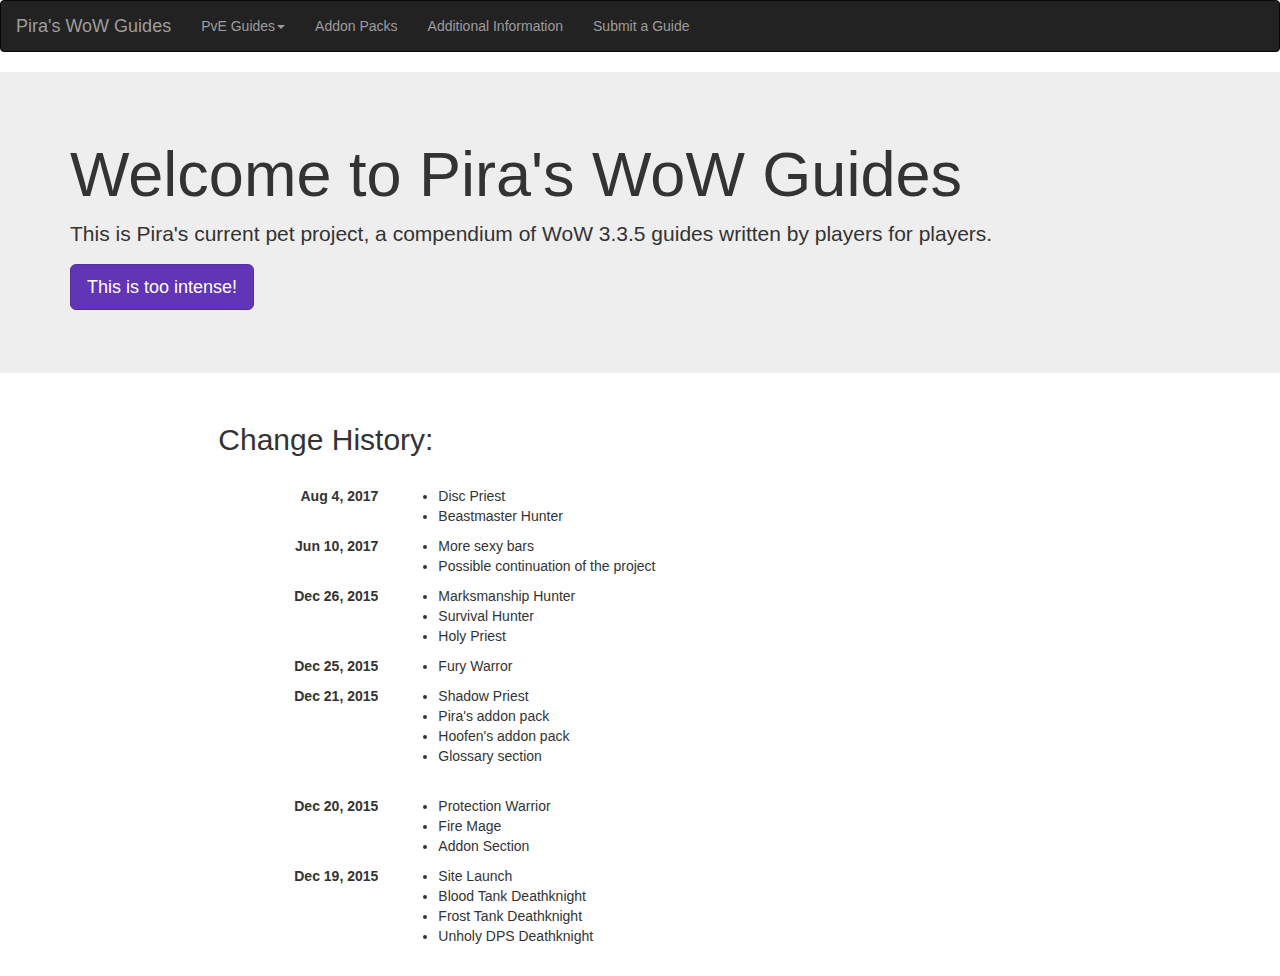
==== index.html @ 6518c199 "is this valid?" ====
<!DOCTYPE html>
<html lang="en">
	<meta http-equiv="Content-Type" content="text/html; charset=utf-8" />
	<link rel="stylesheet" type="text/css" href="/css/bootstrap.css" />
	<!-- http://getbootstrap.com/customize/?id=90eefd2995654c9117b7 -->
	<meta name="description" content="" />
	<meta name="keywords" content="" />
	<meta name="robots" content="" />
	<meta name="author" content="Elizabeth Wetton" />
	<link rel="shortcut icon" href="img/favicon.png" type="image/png" />
	<title>Pira's WoW Guides</title>
	<!-- Additional CSS to make thumbnails work -->
	<style type="text/css">
	.sq_thumb {
		position:relative;
		overflow:hidden;
		padding-bottom:100%;
	}
	.sq_thumb img{
		position:absolute;
	}
	</style>
</head>
<body>

	<script type="text/javascript" src="//platform.twitter.com/widgets.js"></script>	
	<script type="text/javascript" src="/js/jquery.min.js"></script>
	<script type="text/javascript" src="/js/bootstrap.js"></script>
	<script type="text/javascript" src="/js/npm.js"></script>	

	<!-- Here is where the Navbar starts -->
	<nav class="navbar navbar-inverse">
		<div class="container-fluid">
			<!-- Brand and toggle get grouped for better mobile display -->
			<div class="navbar-header">
				<button type="button" class="navbar-toggle collapsed" data-toggle="collapse" data-target="#bs-example-navbar-collapse-1" aria-expanded="false">
					<span class="sr-only">Toggle navigation</span>
					<span class="icon-bar"></span>
					<span class="icon-bar"></span>
					<span class="icon-bar"></span>
				</button>
				<a class="navbar-brand" href="/index.html">Pira's WoW Guides</a>
			</div>

			<!-- Collect the nav links, forms, and other content for toggling -->
			<div class="collapse navbar-collapse" id="bs-example-navbar-collapse-1">
				<ul class="nav navbar-nav">
					<li class="dropdown">
						<a data-toggle="dropdown" class="dropdown-toggle" href="#">PvE Guides<b class="caret"></b></a>
						<ul class="dropdown-menu">  
							<li><a href="/pve/dk.html"><img src="/img/icons/Icon_DK.gif"> Death Knight</a></li>
							<li class="disabled"><a href="/pve/druid.html"><img src="/img/icons/Icon_Druid.gif"> Druid</a></li>
							<li><a href="/pve/hunter.html"><img src="/img/icons/Icon_Hunter.gif"> Hunter</a></li>
							<li><a href="/pve/mage.html"><img src="/img/icons/Icon_Mage.gif"> Mage</a></li>
							<li class="disabled"><a href="/pve/paladin.html"><img src="/img/icons/Icon_Paladin.gif"> Paladin</a></li>
							<li><a href="/pve/priest.html"><img src="/img/icons/Icon_Priest.gif"> Priest</a></li>
							<li class="disabled"><a href="/pve/rogue.html"><img src="/img/icons/Icon_Rogue.gif"> Rogue</a></li>
							<li class="disabled"><a href="/pve/shaman.html"><img src="/img/icons/Icon_Shaman.gif"> Shaman</a></li>
							<li class="disabled"><a href="/pve/warlock.html"><img src="/img/icons/Icon_Warlock.gif"> Warlock</a></li>
							<li><a href="/pve/warrior.html"><img src="/img/icons/Icon_Warrior.gif"> Warrior</a></li>				
						</ul>
					</li>
					<!-- 
					<li class="dropdown">
						<a data-toggle="dropdown" class="dropdown-toggle" href="#">PvP Guides<b class="caret"></b></a>
						<ul class="dropdown-menu">  
							<li class="disabled"><a href="/pvp/dk.html"><img src="/img/icons/Icon_DK.gif"> Death Knight</a></li>
							<li class="disabled"><a href="/pvp/druid.html"><img src="/img/icons/Icon_Druid.gif"> Druid</a></li>
							<li class="disabled"><a href="/pvp/hunter.html"><img src="/img/icons/Icon_Hunter.gif"> Hunter</a></li>
							<li class="disabled"><a href="/pvp/mage.html"><img src="/img/icons/Icon_Mage.gif"> Mage</a></li>
							<li class="disabled"><a href="/pvp/paladin.html"><img src="/img/icons/Icon_Paladin.gif"> Paladin</a></li>
							<li class="disabled"><a href="/pvp/priest.html"><img src="/img/icons/Icon_Priest.gif"> Priest</a></li>
							<li class="disabled"><a href="/pvp/rogue.html"><img src="/img/icons/Icon_Rogue.gif"> Rogue</a></li>
							<li class="disabled"><a href="/pvp/shaman.html"><img src="/img/icons/Icon_Shaman.gif"> Shaman</a></li>
							<li class="disabled"><a href="/pvp/warlock.html"><img src="/img/icons/Icon_Warlock.gif"> Warlock</a></li>
							<li class="disabled"><a href="/pvp/warrior.html"><img src="/img/icons/Icon_Warrior.gif"> Warrior</a></li>				
						</ul>
					</li> -->
					<li><a href="addons.html">Addon Packs</a></li>
					<li><a href="glossary.html">Additional Information</a></li>
					<li><a href="submit.html">Submit a Guide</a></li>
				</ul>
			</div><!-- /.navbar-collapse -->
		</div><!-- /.container-fluid -->
	</nav>
	<!-- Here is where the Navbar ends -->
	<div class="row">
		<div class="jumbotron">
			<div class="container">
				<h1>Welcome to Pira's WoW Guides</h1>
				<p>This is Pira's current pet project, a compendium of WoW 3.3.5 guides written by players for players.</p>
				<p><a class="btn btn-primary btn-lg" href="http://www.google.ca" role="button">This is too intense!</a></p>
			</div>
		</div>
	</div>
	<div class="row">
		<div class="col-md-2">
		</div>
		<div class="col-md-8">
			<h2>Change History:</h2>
			<br>
			<dl class="dl-horizontal">
				<dt>Aug 4, 2017</dt>
				<dd>
					<ul>
						<li>Disc Priest</li>
						<li>Beastmaster Hunter</li>
					</ul>
				</dd>
				<dt>Jun 10, 2017</dt>
				<dd>
					<ul>
						<li>More sexy bars</li>
						<li>Possible continuation of the project</li>
					</ul>
				</dd>
				<dt>Dec 26, 2015</dt>
				<dd>
					<ul>
						<li>Marksmanship Hunter</li>
						<li>Survival Hunter</li>
						<li>Holy Priest</li>
					</ul>
				</dd>
				<dt>Dec 25, 2015</dt>
				<dd>
					<ul>
						<li>Fury Warror</li>
					</ul>
				</dd>
				<dt>Dec 21, 2015</dt>
				<dd>
					<ul>
						<li>Shadow Priest</li>
						<li>Pira's addon pack</li>
						<li>Hoofen's addon pack</li>
						<li>Glossary section</li>
					</ul>
				</dd><br>
				<dt>Dec 20, 2015</dt>
				<dd>
					<ul>
						<li>Protection Warrior</li>
						<li>Fire Mage</li>
						<li>Addon Section</li>
					</ul>
				</dd>
				<dt>Dec 19, 2015</dt>
				<dd>
					<ul>
						<li>Site Launch</li>
						<li>Blood Tank Deathknight</li>
						<li>Frost Tank Deathknight</li>
						<li>Unholy DPS Deathknight</li>
					</ul>
				</dd>
			</dl>
		</div>
		<div class="col-md-2">
		</div>
	</div>
</body>
</html>
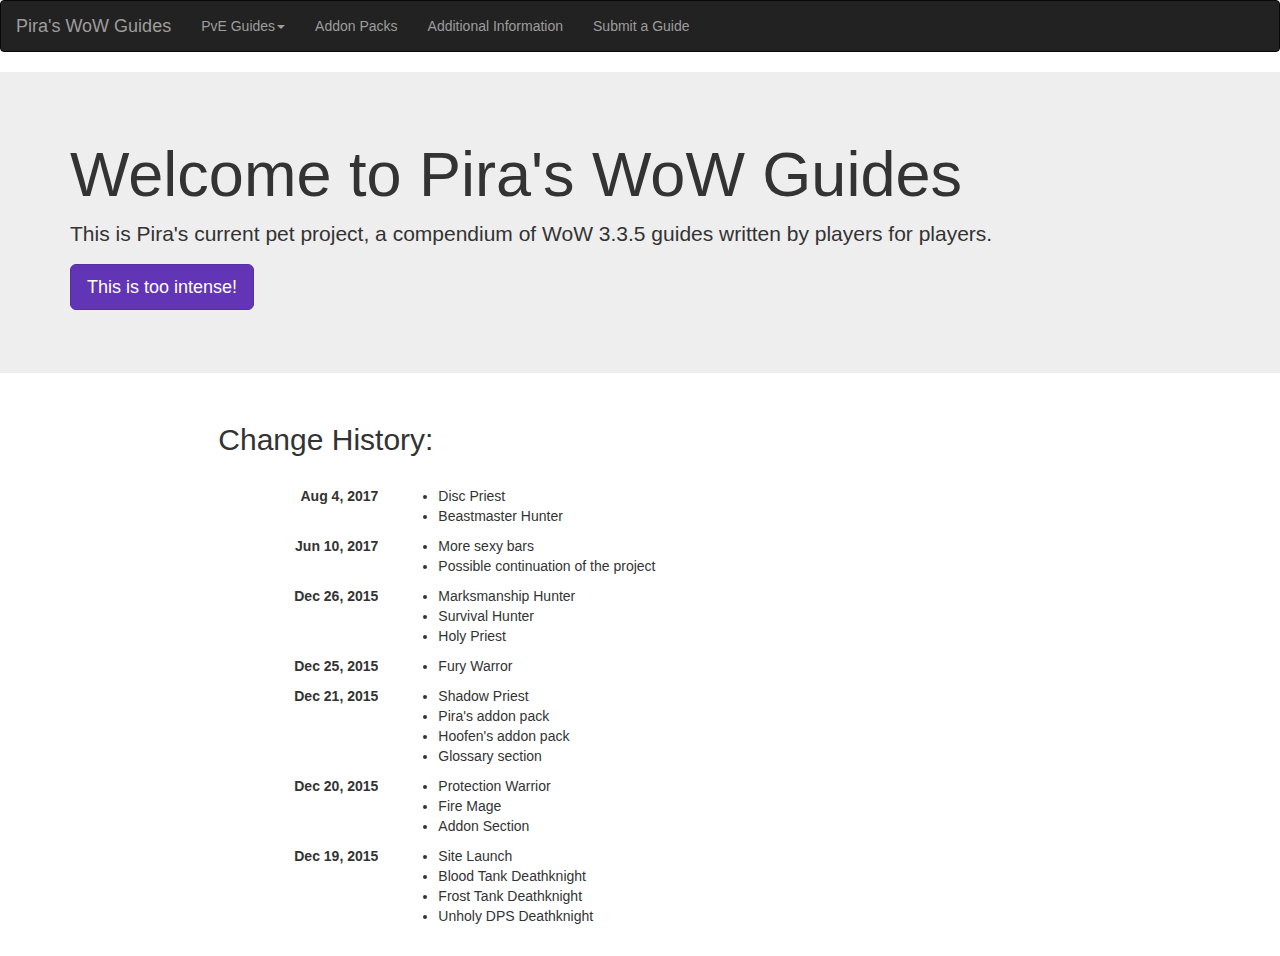
==== commit 0b208590: "ready for validation checking" ====
--- a/index.html
+++ b/index.html
@@ -1,16 +1,16 @@
 <!DOCTYPE html>
 <html lang="en">
-	<meta http-equiv="Content-Type" content="text/html; charset=utf-8" />
-	<link rel="stylesheet" type="text/css" href="/css/bootstrap.css" />
-	<!-- http://getbootstrap.com/customize/?id=90eefd2995654c9117b7 -->
-	<meta name="description" content="" />
-	<meta name="keywords" content="" />
-	<meta name="robots" content="" />
-	<meta name="author" content="Elizabeth Wetton" />
-	<link rel="shortcut icon" href="img/favicon.png" type="image/png" />
-	<title>Pira's WoW Guides</title>
-	<!-- Additional CSS to make thumbnails work -->
-	<style type="text/css">
+<meta http-equiv="Content-Type" content="text/html; charset=utf-8" />
+<link rel="stylesheet" type="text/css" href="/css/bootstrap.css" />
+<!-- http://getbootstrap.com/customize/?id=90eefd2995654c9117b7 -->
+<meta name="description" content="" />
+<meta name="keywords" content="" />
+<meta name="robots" content="" />
+<meta name="author" content="Elizabeth Wetton" />
+<link rel="shortcut icon" href="img/favicon.png" type="image/png" />
+<title>Pira's WoW Guides</title>
+<!-- Additional CSS to make thumbnails work -->
+<style type="text/css">
 	.sq_thumb {
 		position:relative;
 		overflow:hidden;
@@ -48,116 +48,116 @@
 					<li class="dropdown">
 						<a data-toggle="dropdown" class="dropdown-toggle" href="#">PvE Guides<b class="caret"></b></a>
 						<ul class="dropdown-menu">  
-							<li><a href="/pve/dk.html"><img src="/img/icons/Icon_DK.gif"> Death Knight</a></li>
-							<li class="disabled"><a href="/pve/druid.html"><img src="/img/icons/Icon_Druid.gif"> Druid</a></li>
-							<li><a href="/pve/hunter.html"><img src="/img/icons/Icon_Hunter.gif"> Hunter</a></li>
-							<li><a href="/pve/mage.html"><img src="/img/icons/Icon_Mage.gif"> Mage</a></li>
-							<li class="disabled"><a href="/pve/paladin.html"><img src="/img/icons/Icon_Paladin.gif"> Paladin</a></li>
-							<li><a href="/pve/priest.html"><img src="/img/icons/Icon_Priest.gif"> Priest</a></li>
-							<li class="disabled"><a href="/pve/rogue.html"><img src="/img/icons/Icon_Rogue.gif"> Rogue</a></li>
-							<li class="disabled"><a href="/pve/shaman.html"><img src="/img/icons/Icon_Shaman.gif"> Shaman</a></li>
-							<li class="disabled"><a href="/pve/warlock.html"><img src="/img/icons/Icon_Warlock.gif"> Warlock</a></li>
-							<li><a href="/pve/warrior.html"><img src="/img/icons/Icon_Warrior.gif"> Warrior</a></li>				
+							<li><a href="/pve/dk.html"><img src="/img/icons/Icon_DK.gif" alt="Death Knight Icon"> Death Knight</a></li>
+							<li class="disabled"><a href="/pve/druid.html"><img src="/img/icons/Icon_Druid.gif" alt="Druid Icon"> Druid</a></li>
+							<li><a href="/pve/hunter.html"><img src="/img/icons/Icon_Hunter.gif" alt="Hunter Icon"> Hunter</a></li>
+							<li><a href="/pve/mage.html"><img src="/img/icons/Icon_Mage.gif" alt="Mage Icon"> Mage</a></li>
+							<li class="disabled"><a href="/pve/paladin.html"><img src="/img/icons/Icon_Paladin.gif" alt="Paladin Icon"> Paladin</a></li>
+							<li><a href="/pve/priest.html"><img src="/img/icons/Icon_Priest.gif" alt="Priest Icon"> Priest</a></li>
+							<li class="disabled"><a href="/pve/rogue.html"><img src="/img/icons/Icon_Rogue.gif" alt="Rogue Icon"> Rogue</a></li>
+							<li class="disabled"><a href="/pve/shaman.html"><img src="/img/icons/Icon_Shaman.gif" alt="Shaman Icon"> Shaman</a></li>
+							<li class="disabled"><a href="/pve/warlock.html"><img src="/img/icons/Icon_Warlock.gif" alt="Warlock Icon"> Warlock</a></li>
+							<li><a href="/pve/warrior.html"><img src="/img/icons/Icon_Warrior.gif" alt="Warrior Icon"> Warrior</a></li>				
 						</ul>
 					</li>
 					<!-- 
-					<li class="dropdown">
+						<li class="dropdown">
 						<a data-toggle="dropdown" class="dropdown-toggle" href="#">PvP Guides<b class="caret"></b></a>
 						<ul class="dropdown-menu">  
-							<li class="disabled"><a href="/pvp/dk.html"><img src="/img/icons/Icon_DK.gif"> Death Knight</a></li>
-							<li class="disabled"><a href="/pvp/druid.html"><img src="/img/icons/Icon_Druid.gif"> Druid</a></li>
-							<li class="disabled"><a href="/pvp/hunter.html"><img src="/img/icons/Icon_Hunter.gif"> Hunter</a></li>
-							<li class="disabled"><a href="/pvp/mage.html"><img src="/img/icons/Icon_Mage.gif"> Mage</a></li>
-							<li class="disabled"><a href="/pvp/paladin.html"><img src="/img/icons/Icon_Paladin.gif"> Paladin</a></li>
-							<li class="disabled"><a href="/pvp/priest.html"><img src="/img/icons/Icon_Priest.gif"> Priest</a></li>
-							<li class="disabled"><a href="/pvp/rogue.html"><img src="/img/icons/Icon_Rogue.gif"> Rogue</a></li>
-							<li class="disabled"><a href="/pvp/shaman.html"><img src="/img/icons/Icon_Shaman.gif"> Shaman</a></li>
-							<li class="disabled"><a href="/pvp/warlock.html"><img src="/img/icons/Icon_Warlock.gif"> Warlock</a></li>
-							<li class="disabled"><a href="/pvp/warrior.html"><img src="/img/icons/Icon_Warrior.gif"> Warrior</a></li>				
+						<li class="disabled"><a href="/pvp/dk.html"><img src="/img/icons/Icon_DK.gif"> Death Knight</a></li>
+						<li class="disabled"><a href="/pvp/druid.html"><img src="/img/icons/Icon_Druid.gif"> Druid</a></li>
+						<li class="disabled"><a href="/pvp/hunter.html"><img src="/img/icons/Icon_Hunter.gif"> Hunter</a></li>
+						<li class="disabled"><a href="/pvp/mage.html"><img src="/img/icons/Icon_Mage.gif"> Mage</a></li>
+						<li class="disabled"><a href="/pvp/paladin.html"><img src="/img/icons/Icon_Paladin.gif"> Paladin</a></li>
+						<li class="disabled"><a href="/pvp/priest.html"><img src="/img/icons/Icon_Priest.gif"> Priest</a></li>
+						<li class="disabled"><a href="/pvp/rogue.html"><img src="/img/icons/Icon_Rogue.gif"> Rogue</a></li>
+						<li class="disabled"><a href="/pvp/shaman.html"><img src="/img/icons/Icon_Shaman.gif"> Shaman</a></li>
+						<li class="disabled"><a href="/pvp/warlock.html"><img src="/img/icons/Icon_Warlock.gif"> Warlock</a></li>
+						<li class="disabled"><a href="/pvp/warrior.html"><img src="/img/icons/Icon_Warrior.gif"> Warrior</a></li>				
 						</ul>
-					</li> -->
-					<li><a href="addons.html">Addon Packs</a></li>
-					<li><a href="glossary.html">Additional Information</a></li>
-					<li><a href="submit.html">Submit a Guide</a></li>
-				</ul>
-			</div><!-- /.navbar-collapse -->
-		</div><!-- /.container-fluid -->
-	</nav>
-	<!-- Here is where the Navbar ends -->
-	<div class="row">
-		<div class="jumbotron">
-			<div class="container">
-				<h1>Welcome to Pira's WoW Guides</h1>
-				<p>This is Pira's current pet project, a compendium of WoW 3.3.5 guides written by players for players.</p>
-				<p><a class="btn btn-primary btn-lg" href="http://www.google.ca" role="button">This is too intense!</a></p>
+						</li> -->
+						<li><a href="addons.html">Addon Packs</a></li>
+						<li><a href="glossary.html">Additional Information</a></li>
+						<li><a href="submit.html">Submit a Guide</a></li>
+					</ul>
+				</div><!-- /.navbar-collapse -->
+			</div><!-- /.container-fluid -->
+		</nav>
+		<!-- Here is where the Navbar ends -->
+		<div class="row">
+			<div class="jumbotron">
+				<div class="container">
+					<h1>Welcome to Pira's WoW Guides</h1>
+					<p>This is Pira's current pet project, a compendium of WoW 3.3.5 guides written by players for players.</p>
+					<p><a class="btn btn-primary btn-lg" href="http://www.google.ca" role="button">This is too intense!</a></p>
+				</div>
 			</div>
 		</div>
-	</div>
-	<div class="row">
-		<div class="col-md-2">
+		<div class="row">
+			<div class="col-md-2">
+			</div>
+			<div class="col-md-8">
+				<h2>Change History:</h2>
+				<br>
+				<dl class="dl-horizontal">
+					<dt>Aug 4, 2017</dt>
+					<dd>
+						<ul>
+							<li>Disc Priest</li>
+							<li>Beastmaster Hunter</li>
+						</ul>
+					</dd>
+					<dt>Jun 10, 2017</dt>
+					<dd>
+						<ul>
+							<li>More sexy bars</li>
+							<li>Possible continuation of the project</li>
+						</ul>
+					</dd>
+					<dt>Dec 26, 2015</dt>
+					<dd>
+						<ul>
+							<li>Marksmanship Hunter</li>
+							<li>Survival Hunter</li>
+							<li>Holy Priest</li>
+						</ul>
+					</dd>
+					<dt>Dec 25, 2015</dt>
+					<dd>
+						<ul>
+							<li>Fury Warror</li>
+						</ul>
+					</dd>
+					<dt>Dec 21, 2015</dt>
+					<dd>
+						<ul>
+							<li>Shadow Priest</li>
+							<li>Pira's addon pack</li>
+							<li>Hoofen's addon pack</li>
+							<li>Glossary section</li>
+						</ul>
+					</dd>
+					<dt>Dec 20, 2015</dt>
+					<dd>
+						<ul>
+							<li>Protection Warrior</li>
+							<li>Fire Mage</li>
+							<li>Addon Section</li>
+						</ul>
+					</dd>
+					<dt>Dec 19, 2015</dt>
+					<dd>
+						<ul>
+							<li>Site Launch</li>
+							<li>Blood Tank Deathknight</li>
+							<li>Frost Tank Deathknight</li>
+							<li>Unholy DPS Deathknight</li>
+						</ul>
+					</dd>
+				</dl>
+			</div>
+			<div class="col-md-2">
+			</div>
 		</div>
-		<div class="col-md-8">
-			<h2>Change History:</h2>
-			<br>
-			<dl class="dl-horizontal">
-				<dt>Aug 4, 2017</dt>
-				<dd>
-					<ul>
-						<li>Disc Priest</li>
-						<li>Beastmaster Hunter</li>
-					</ul>
-				</dd>
-				<dt>Jun 10, 2017</dt>
-				<dd>
-					<ul>
-						<li>More sexy bars</li>
-						<li>Possible continuation of the project</li>
-					</ul>
-				</dd>
-				<dt>Dec 26, 2015</dt>
-				<dd>
-					<ul>
-						<li>Marksmanship Hunter</li>
-						<li>Survival Hunter</li>
-						<li>Holy Priest</li>
-					</ul>
-				</dd>
-				<dt>Dec 25, 2015</dt>
-				<dd>
-					<ul>
-						<li>Fury Warror</li>
-					</ul>
-				</dd>
-				<dt>Dec 21, 2015</dt>
-				<dd>
-					<ul>
-						<li>Shadow Priest</li>
-						<li>Pira's addon pack</li>
-						<li>Hoofen's addon pack</li>
-						<li>Glossary section</li>
-					</ul>
-				</dd><br>
-				<dt>Dec 20, 2015</dt>
-				<dd>
-					<ul>
-						<li>Protection Warrior</li>
-						<li>Fire Mage</li>
-						<li>Addon Section</li>
-					</ul>
-				</dd>
-				<dt>Dec 19, 2015</dt>
-				<dd>
-					<ul>
-						<li>Site Launch</li>
-						<li>Blood Tank Deathknight</li>
-						<li>Frost Tank Deathknight</li>
-						<li>Unholy DPS Deathknight</li>
-					</ul>
-				</dd>
-			</dl>
-		</div>
-		<div class="col-md-2">
-		</div>
-	</div>
-</body>
+	</body>
 </html>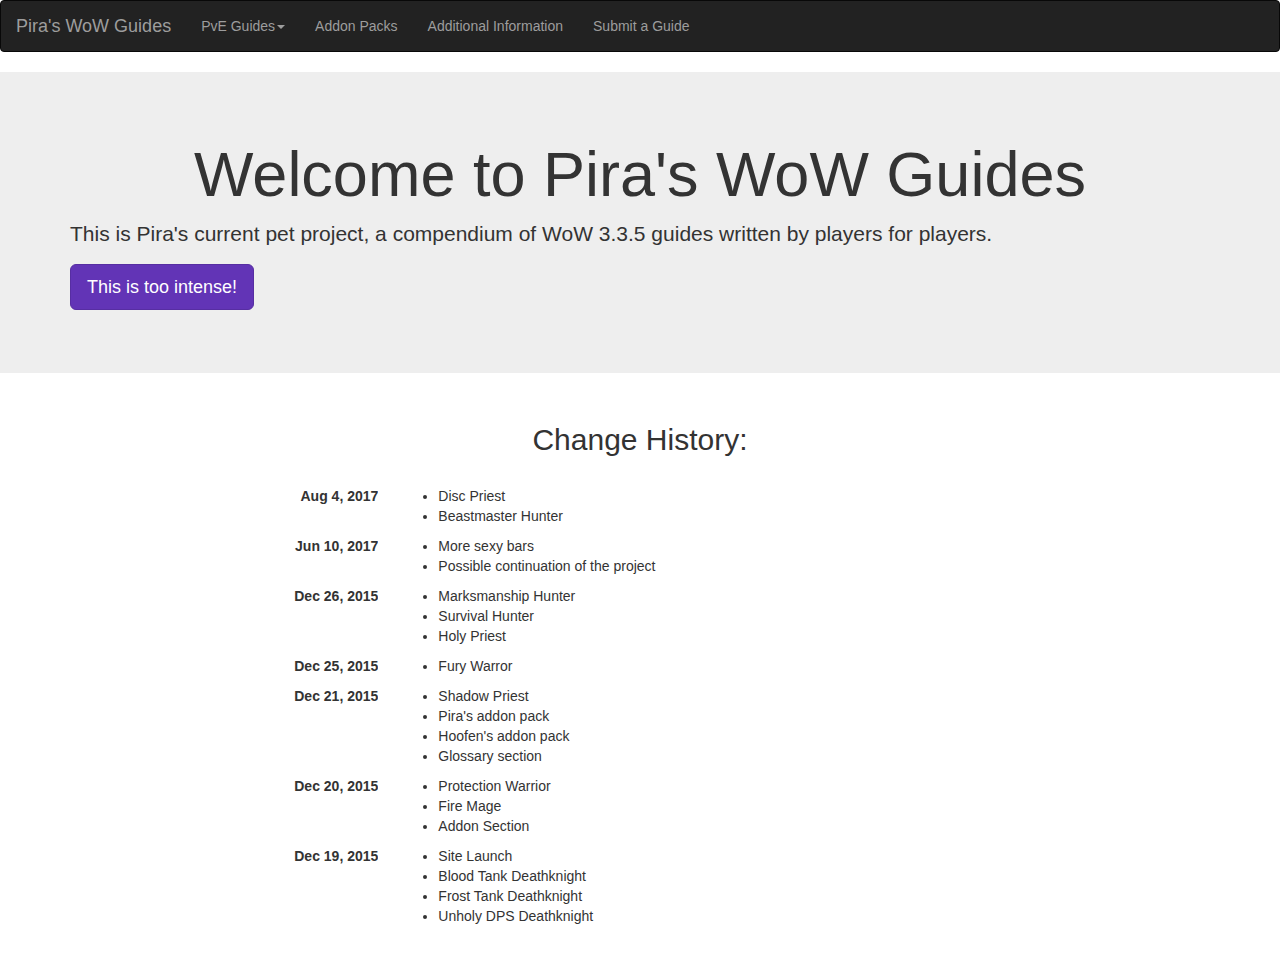
==== commit 915af819: "bleep" ====
--- a/index.html
+++ b/index.html
@@ -1,5 +1,6 @@
 <!DOCTYPE html>
 <html lang="en">
+<head>
 <meta http-equiv="Content-Type" content="text/html; charset=utf-8" />
 <link rel="stylesheet" type="text/css" href="/css/bootstrap.css" />
 <!-- http://getbootstrap.com/customize/?id=90eefd2995654c9117b7 -->
@@ -18,6 +19,12 @@
 	}
 	.sq_thumb img{
 		position:absolute;
+	}
+	h1 {
+		text-align: center;
+	}
+	h2 {
+		text-align: center;
 	}
 	</style>
 </head>
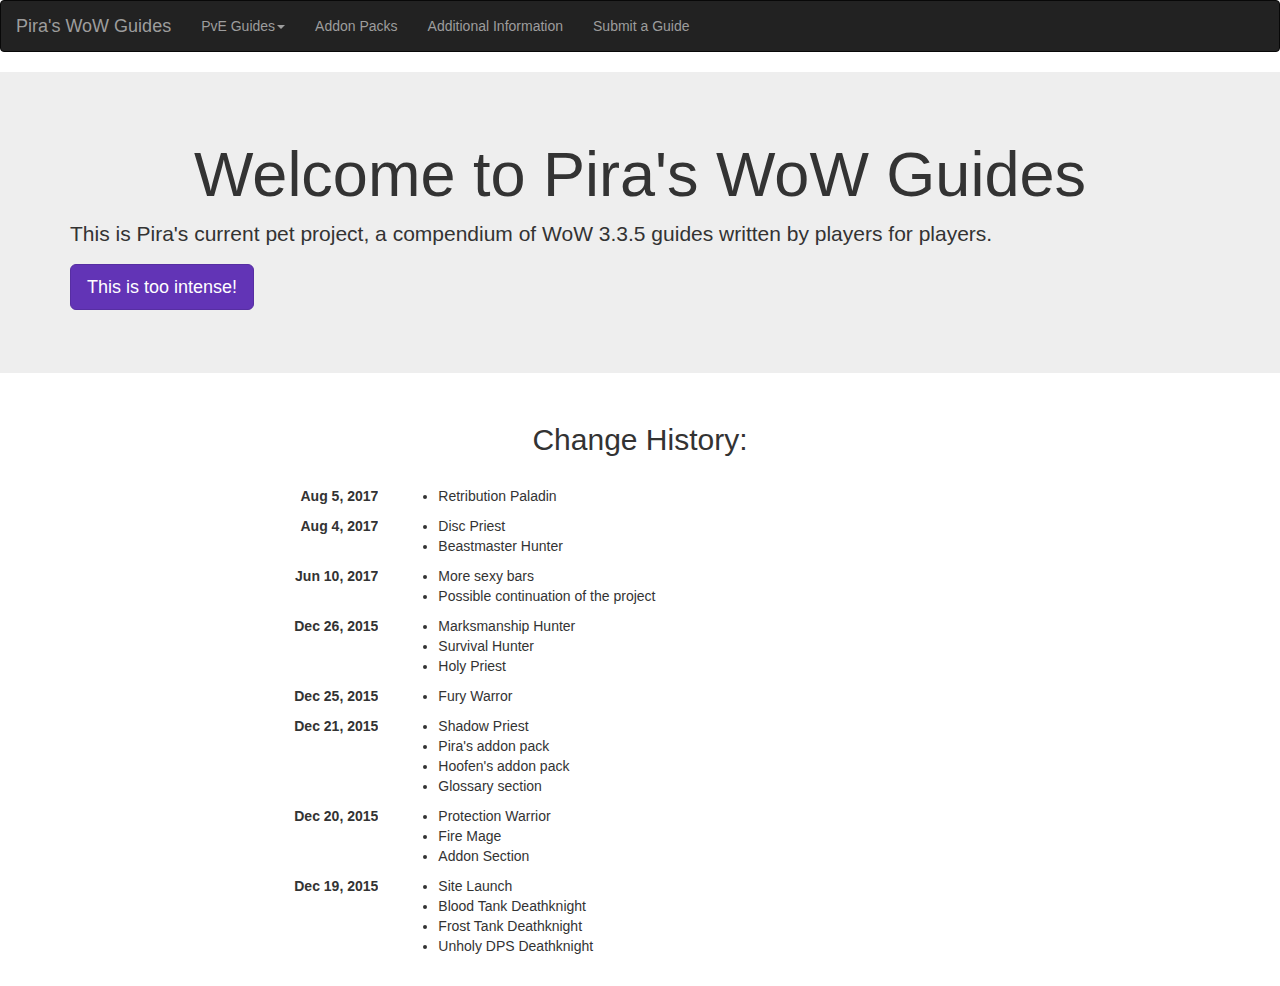
==== commit 7b0a5444: "update to front page" ====
--- a/index.html
+++ b/index.html
@@ -1,96 +1,100 @@
 <!DOCTYPE html>
 <html lang="en">
 <head>
-<meta http-equiv="Content-Type" content="text/html; charset=utf-8" />
-<link rel="stylesheet" type="text/css" href="/css/bootstrap.css" />
-<!-- http://getbootstrap.com/customize/?id=90eefd2995654c9117b7 -->
-<meta name="description" content="" />
-<meta name="keywords" content="" />
-<meta name="robots" content="" />
-<meta name="author" content="Elizabeth Wetton" />
-<link rel="shortcut icon" href="img/favicon.png" type="image/png" />
-<title>Pira's WoW Guides</title>
-<!-- Additional CSS to make thumbnails work -->
-<style type="text/css">
-	.sq_thumb {
-		position:relative;
-		overflow:hidden;
-		padding-bottom:100%;
-	}
-	.sq_thumb img{
-		position:absolute;
-	}
-	h1 {
-		text-align: center;
-	}
-	h2 {
-		text-align: center;
-	}
-	</style>
-</head>
-<body>
+	<meta http-equiv="Content-Type" content="text/html; charset=utf-8" />
+	<link rel="stylesheet" type="text/css" href="/css/bootstrap.css" />
+	<!-- http://getbootstrap.com/customize/?id=90eefd2995654c9117b7 -->
+	<meta name="description" content="" />
+	<meta name="keywords" content="" />
+	<meta name="robots" content="" />
+	<meta name="author" content="Elizabeth Wetton" />
+	<link rel="shortcut icon" href="img/favicon.png" type="image/png" />
+	<title>Pira's WoW Guides</title>
+	<!-- Additional CSS to make thumbnails work -->
+	<style type="text/css">
+		.sq_thumb {
+			position:relative;
+			overflow:hidden;
+			padding-bottom:100%;
+		}
+		.sq_thumb img{
+			position:absolute;
+		}
+		h1 {
+			text-align: center;
+		}
+		h2 {
+			text-align: center;
+		}
+		h3 {
+			text-align: center;
+		}
+		</style>
+	</head>
+	<body>
 
-	<script type="text/javascript" src="//platform.twitter.com/widgets.js"></script>	
-	<script type="text/javascript" src="/js/jquery.min.js"></script>
-	<script type="text/javascript" src="/js/bootstrap.js"></script>
-	<script type="text/javascript" src="/js/npm.js"></script>	
+		<script type="text/javascript" src="//platform.twitter.com/widgets.js"></script>	
+		<script type="text/javascript" src="/js/jquery.min.js"></script>
+		<script type="text/javascript" src="/js/bootstrap.js"></script>
+		<script type="text/javascript" src="/js/npm.js"></script>	
 
-	<!-- Here is where the Navbar starts -->
-	<nav class="navbar navbar-inverse">
-		<div class="container-fluid">
-			<!-- Brand and toggle get grouped for better mobile display -->
-			<div class="navbar-header">
-				<button type="button" class="navbar-toggle collapsed" data-toggle="collapse" data-target="#bs-example-navbar-collapse-1" aria-expanded="false">
-					<span class="sr-only">Toggle navigation</span>
-					<span class="icon-bar"></span>
-					<span class="icon-bar"></span>
-					<span class="icon-bar"></span>
-				</button>
-				<a class="navbar-brand" href="/index.html">Pira's WoW Guides</a>
-			</div>
+		<!-- Here is where the Navbar starts -->
+		<nav class="navbar navbar-inverse">
+			<div class="container-fluid">
+				<!-- Brand and toggle get grouped for better mobile display -->
+				<div class="navbar-header">
+					<button type="button" class="navbar-toggle collapsed" data-toggle="collapse" data-target="#bs-example-navbar-collapse-1" aria-expanded="false">
+						<span class="sr-only">Toggle navigation</span>
+						<span class="icon-bar"></span>
+						<span class="icon-bar"></span>
+						<span class="icon-bar"></span>
+					</button>
+					<a class="navbar-brand" href="/index.html">Pira's WoW Guides</a>
+				</div>
 
-			<!-- Collect the nav links, forms, and other content for toggling -->
-			<div class="collapse navbar-collapse" id="bs-example-navbar-collapse-1">
-				<ul class="nav navbar-nav">
-					<li class="dropdown">
-						<a data-toggle="dropdown" class="dropdown-toggle" href="#">PvE Guides<b class="caret"></b></a>
-						<ul class="dropdown-menu">  
-							<li><a href="/pve/dk.html"><img src="/img/icons/Icon_DK.gif" alt="Death Knight Icon"> Death Knight</a></li>
-							<li class="disabled"><a href="/pve/druid.html"><img src="/img/icons/Icon_Druid.gif" alt="Druid Icon"> Druid</a></li>
-							<li><a href="/pve/hunter.html"><img src="/img/icons/Icon_Hunter.gif" alt="Hunter Icon"> Hunter</a></li>
-							<li><a href="/pve/mage.html"><img src="/img/icons/Icon_Mage.gif" alt="Mage Icon"> Mage</a></li>
-							<li class="disabled"><a href="/pve/paladin.html"><img src="/img/icons/Icon_Paladin.gif" alt="Paladin Icon"> Paladin</a></li>
-							<li><a href="/pve/priest.html"><img src="/img/icons/Icon_Priest.gif" alt="Priest Icon"> Priest</a></li>
-							<li class="disabled"><a href="/pve/rogue.html"><img src="/img/icons/Icon_Rogue.gif" alt="Rogue Icon"> Rogue</a></li>
-							<li class="disabled"><a href="/pve/shaman.html"><img src="/img/icons/Icon_Shaman.gif" alt="Shaman Icon"> Shaman</a></li>
-							<li class="disabled"><a href="/pve/warlock.html"><img src="/img/icons/Icon_Warlock.gif" alt="Warlock Icon"> Warlock</a></li>
-							<li><a href="/pve/warrior.html"><img src="/img/icons/Icon_Warrior.gif" alt="Warrior Icon"> Warrior</a></li>				
+				<!-- Collect the nav links, forms, and other content for toggling -->
+				<div class="collapse navbar-collapse" id="bs-example-navbar-collapse-1">
+					<ul class="nav navbar-nav">
+						<li class="dropdown">
+							<a data-toggle="dropdown" class="dropdown-toggle" href="#">PvE Guides<b class="caret"></b></a>
+							<ul class="dropdown-menu">  
+								<li><a href="http://wow-guides.github.io/pve/dk.html"><img src="/img/icons/Icon_DK.gif" alt="Death Knight Icon"> Death Knight</a></li>
+								<li class="disabled"><a href="http://wow-guides.github.io/pve/druid.html"><img src="/img/icons/Icon_Druid.gif" alt="Druid Icon"> Druid</a></li>
+								<li><a href="http://wow-guides.github.io/pve/hunter.html"><img src="/img/icons/Icon_Hunter.gif" alt="Hunter Icon"> Hunter</a></li>
+								<li><a href="http://wow-guides.github.io/pve/mage.html"><img src="/img/icons/Icon_Mage.gif" alt="Mage Icon"> Mage</a></li>
+								<li><a href="http://wow-guides.github.io/pve/paladin.html"><img src="/img/icons/Icon_Paladin.gif" alt="Paladin Icon"> Paladin</a></li>
+								<li><a href="/pve/priest.html"><img src="/img/icons/Icon_Priest.gif" alt="Priest Icon"> Priest</a></li>
+								<li class="disabled"><a href="http://wow-guides.github.io/pve/rogue.html"><img src="/img/icons/Icon_Rogue.gif" alt="Rogue Icon"> Rogue</a></li>
+								<li class="disabled"><a href="http://wow-guides.github.io/pve/shaman.html"><img src="/img/icons/Icon_Shaman.gif" alt="Shaman Icon"> Shaman</a></li>
+								<li class="disabled"><a href="http://wow-guides.github.io/pve/warlock.html"><img src="/img/icons/Icon_Warlock.gif" alt="Warlock Icon"> Warlock</a></li>
+								<li><a href="http://wow-guides.github.io/pve/warrior.html"><img src="/img/icons/Icon_Warrior.gif" alt="Warrior Icon"> Warrior</a></li>				
+							</ul>
+						</li>
+						<!-- 
+							<li class="dropdown">
+								<a data-toggle="dropdown" class="dropdown-toggle" href="#">PvP Guides<b class="caret"></b></a>
+								<ul class="dropdown-menu">  
+								<li class="disabled"><a href="/pvp/dk.html"><img src="/img/icons/Icon_DK.gif"> Death Knight</a></li>
+								<li class="disabled"><a href="/pvp/druid.html"><img src="/img/icons/Icon_Druid.gif"> Druid</a></li>
+								<li class="disabled"><a href="/pvp/hunter.html"><img src="/img/icons/Icon_Hunter.gif"> Hunter</a></li>
+								<li class="disabled"><a href="/pvp/mage.html"><img src="/img/icons/Icon_Mage.gif"> Mage</a></li>
+								<li class="disabled"><a href="/pvp/paladin.html"><img src="/img/icons/Icon_Paladin.gif"> Paladin</a></li>
+								<li class="disabled"><a href="/pvp/priest.html"><img src="/img/icons/Icon_Priest.gif"> Priest</a></li>
+								<li class="disabled"><a href="/pvp/rogue.html"><img src="/img/icons/Icon_Rogue.gif"> Rogue</a></li>
+								<li class="disabled"><a href="/pvp/shaman.html"><img src="/img/icons/Icon_Shaman.gif"> Shaman</a></li>
+								<li class="disabled"><a href="/pvp/warlock.html"><img src="/img/icons/Icon_Warlock.gif"> Warlock</a></li>
+								<li class="disabled"><a href="/pvp/warrior.html"><img src="/img/icons/Icon_Warrior.gif"> Warrior</a></li>				
+								</ul>
+							</li>
+						-->
+						<li><a href="http://wow-guides.github.io/addons.html">Addon Packs</a></li>
+						<li><a href="http://wow-guides.github.io/glossary.html">Additional Information</a></li>
+						<li><a href="http://wow-guides.github.io/submit.html">Submit a Guide</a></li>
 						</ul>
-					</li>
-					<!-- 
-						<li class="dropdown">
-						<a data-toggle="dropdown" class="dropdown-toggle" href="#">PvP Guides<b class="caret"></b></a>
-						<ul class="dropdown-menu">  
-						<li class="disabled"><a href="/pvp/dk.html"><img src="/img/icons/Icon_DK.gif"> Death Knight</a></li>
-						<li class="disabled"><a href="/pvp/druid.html"><img src="/img/icons/Icon_Druid.gif"> Druid</a></li>
-						<li class="disabled"><a href="/pvp/hunter.html"><img src="/img/icons/Icon_Hunter.gif"> Hunter</a></li>
-						<li class="disabled"><a href="/pvp/mage.html"><img src="/img/icons/Icon_Mage.gif"> Mage</a></li>
-						<li class="disabled"><a href="/pvp/paladin.html"><img src="/img/icons/Icon_Paladin.gif"> Paladin</a></li>
-						<li class="disabled"><a href="/pvp/priest.html"><img src="/img/icons/Icon_Priest.gif"> Priest</a></li>
-						<li class="disabled"><a href="/pvp/rogue.html"><img src="/img/icons/Icon_Rogue.gif"> Rogue</a></li>
-						<li class="disabled"><a href="/pvp/shaman.html"><img src="/img/icons/Icon_Shaman.gif"> Shaman</a></li>
-						<li class="disabled"><a href="/pvp/warlock.html"><img src="/img/icons/Icon_Warlock.gif"> Warlock</a></li>
-						<li class="disabled"><a href="/pvp/warrior.html"><img src="/img/icons/Icon_Warrior.gif"> Warrior</a></li>				
-						</ul>
-						</li> -->
-						<li><a href="addons.html">Addon Packs</a></li>
-						<li><a href="glossary.html">Additional Information</a></li>
-						<li><a href="submit.html">Submit a Guide</a></li>
-					</ul>
-				</div><!-- /.navbar-collapse -->
-			</div><!-- /.container-fluid -->
-		</nav>
-		<!-- Here is where the Navbar ends -->
+					</div><!-- /.navbar-collapse -->
+				</div><!-- /.container-fluid -->
+			</nav>
+			<!-- Here is where the Navbar ends -->
 		<div class="row">
 			<div class="jumbotron">
 				<div class="container">
@@ -107,6 +111,12 @@
 				<h2>Change History:</h2>
 				<br>
 				<dl class="dl-horizontal">
+					<dt>Aug 5, 2017</dt>
+					<dd>
+						<ul>
+							<li>Retribution Paladin</li>
+						</ul>
+					</dd>
 					<dt>Aug 4, 2017</dt>
 					<dd>
 						<ul>
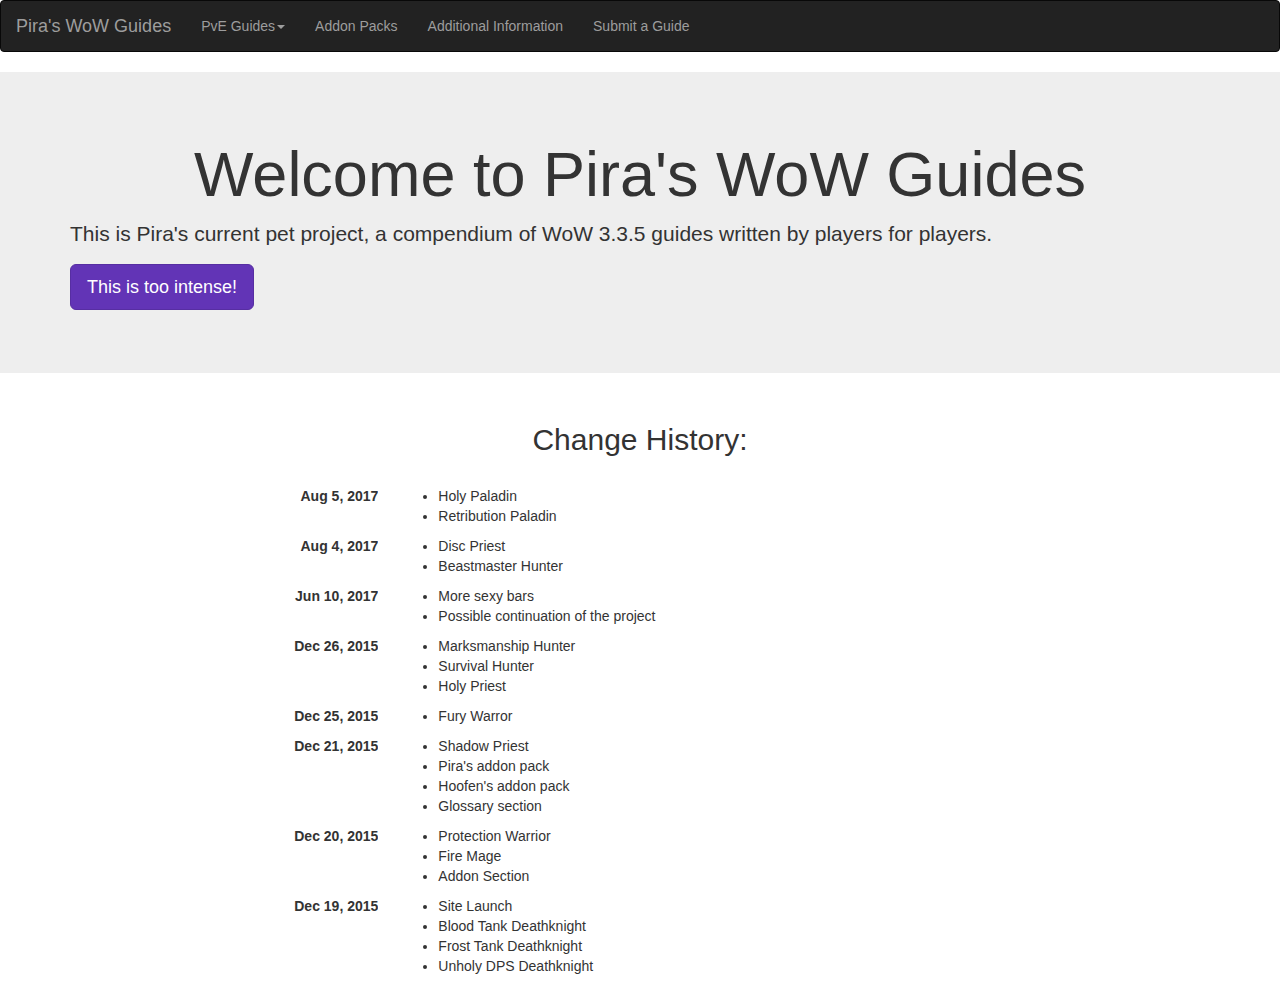
==== commit e13aca31: "Holy Pala Done" ====
--- a/index.html
+++ b/index.html
@@ -114,6 +114,7 @@
 					<dt>Aug 5, 2017</dt>
 					<dd>
 						<ul>
+							<li>Holy Paladin</li>
 							<li>Retribution Paladin</li>
 						</ul>
 					</dd>
